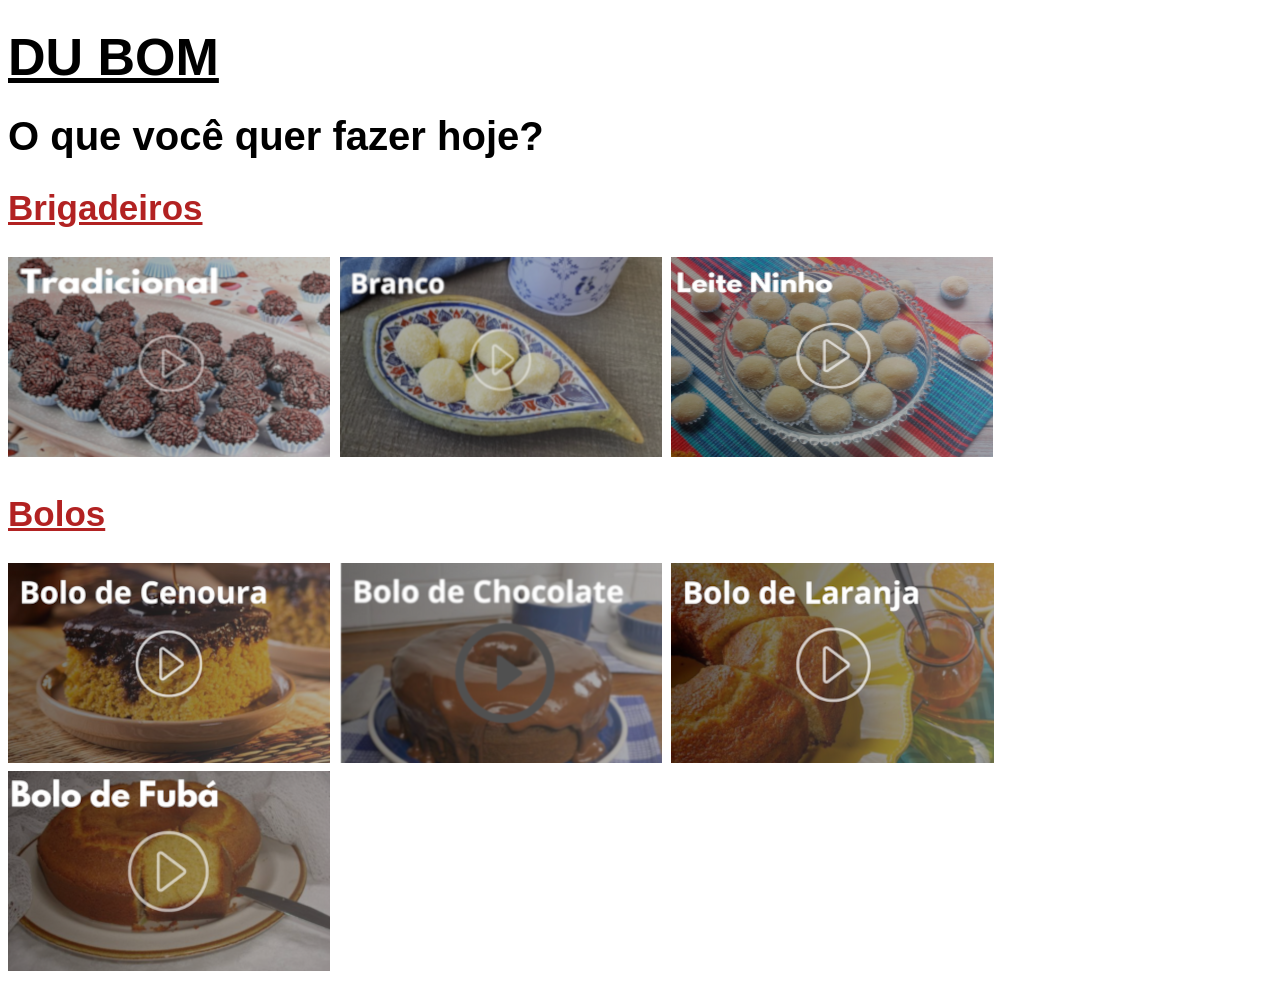
==== index.html @ 70261971 "Colocando o site DuBom no GitHub" ====
<!DOCTYPE html>
<html lang="pt-br">
<head>
    <meta charset="UTF-8">
    <meta name="viewport" content="width=device-width, initial-scale=1.0">
    <link rel="sortcut icon" href="imagens/bolo.ico" type="image/x-ico">
    <title>DU BOM</title>
    <link rel="stylesheet" href="style.css">    
</head>
<body>
    <div id="Cabecalho">
        <h1><ins>DU BOM</ins></h1>
        <h1>O que você quer fazer hoje?</h1>
    </div>
    <div id="Estante_Brigadeiros">
        <h2><a href="brigadeiros/Brigadeiros.html"target="_self" rel="prev">Brigadeiros</a></h2>

        <h2>
            <a href="brigadeiros/Tradicional.html" target="_self" rel="next"><img src="imagens/Tradicional.png" alt="tradicional"></a>
            <a href="brigadeiros/Branco.html" target="_self" rel="next"> <img src="imagens/Branco.png" alt="tradicional"></a>
            <a href="brigadeiros/ninho.html" target="_self" rel="next"> <img src="imagens/Leite Ninho .png"alt="ninho"></a>
        </h2>
    </div>
    <div id="Estante_Bolos">
        <h2><a href="bolos/bolos.html"target="_self" rel="prev">Bolos</a></h2>
    
        <h2>
            <a href="bolos/cenoura.html" target="_self" rel="next"><img src="imagens/Bolo de Cenoura.png" alt="Bolo de Cenoura"></a>
            <a href="bolos/chocolate.html" target="_self" rel="next"> <img src="imagens/Bolo de Chocolate.png" alt="chocolate"></a>
            <a href="bolos/laranja.html" target="_self" rel="next"> <img src="imagens/Bolo de Laranja.png"alt="laranja"></a>
            <a href="bolos/fuba.html" target="_self" rel="next">  <img src="imagens/Bolo de fubá.png"alt="fuba"></a>
        </h2>
    </div>
</body>
</html>
---- style.css ----
@charset "UTF-8";

body {
    font-family: Arial, Helvetica, sans-serif;
}

a {
    color: firebrick;
}

ins {
    font-size: 52px;
}

div {
    width: 80%;
}

p {
    font-size: 25px;
}

li {
    font-size: 25px;
}

h1 {
    font-size: 40px;
}

h2 {
    font-size: 35px;
}

h3 {
    font-size: 30px;
}
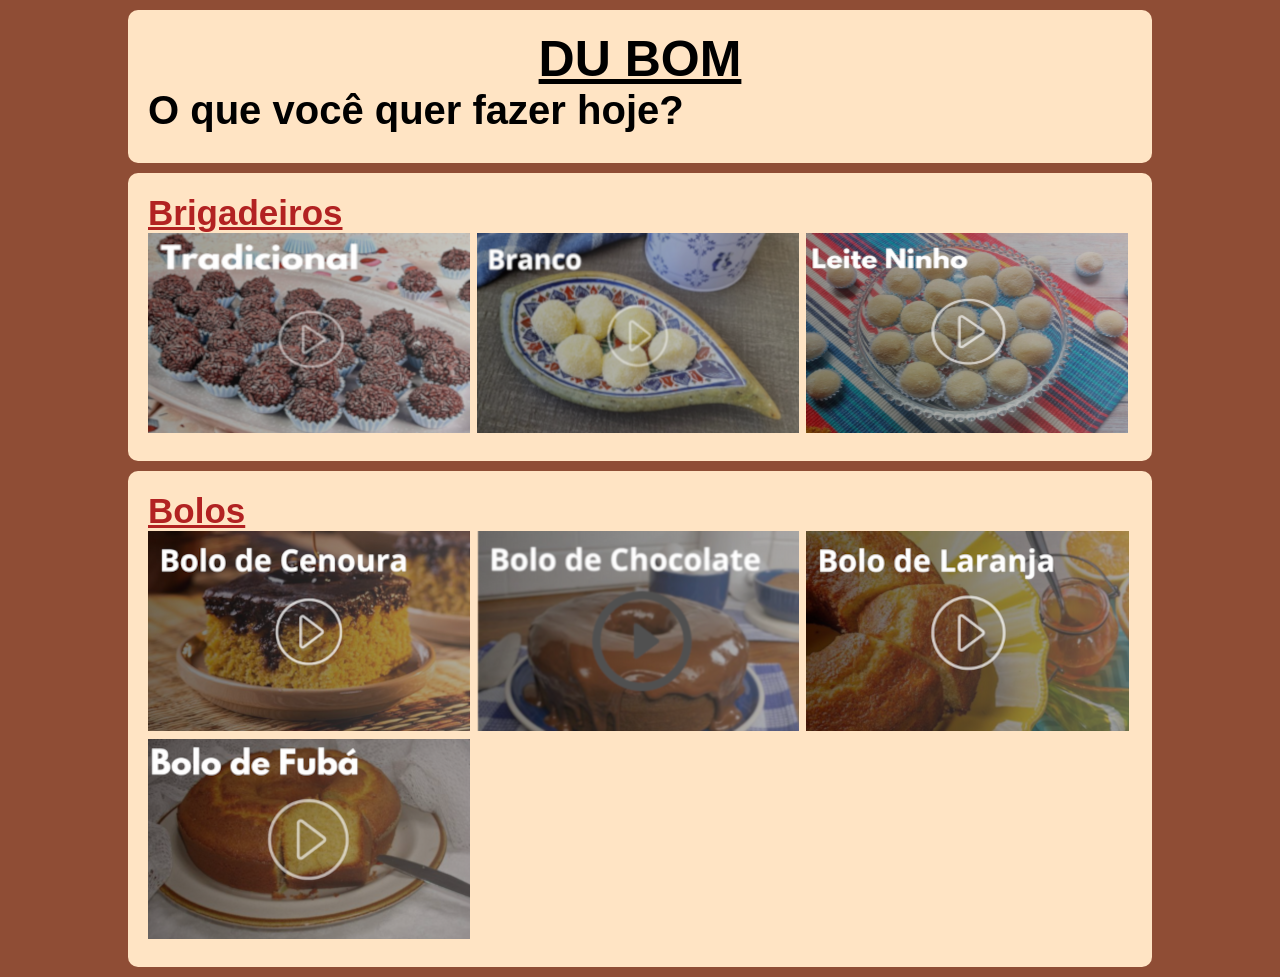
==== commit bcbfcda3: "DuBom v2" ====
--- a/index.html
+++ b/index.html
@@ -5,31 +5,31 @@
     <meta name="viewport" content="width=device-width, initial-scale=1.0">
     <link rel="sortcut icon" href="imagens/bolo.ico" type="image/x-ico">
     <title>DU BOM</title>
-    <link rel="stylesheet" href="style.css">    
+    <link rel="stylesheet" href="css/Estilo_geral.css">    
 </head>
 <body>
     <div id="Cabecalho">
         <h1><ins>DU BOM</ins></h1>
-        <h1>O que você quer fazer hoje?</h1>
+        <h2>O que você quer fazer hoje?</h2>
     </div>
+
     <div id="Estante_Brigadeiros">
-        <h2><a href="brigadeiros/Brigadeiros.html"target="_self" rel="prev">Brigadeiros</a></h2>
+        <h3><a href="brigadeiros/Brigadeiros.html"target="_self" rel="prev">Brigadeiros</a></h3>
 
-        <h2>
-            <a href="brigadeiros/Tradicional.html" target="_self" rel="next"><img src="imagens/Tradicional.png" alt="tradicional"></a>
-            <a href="brigadeiros/Branco.html" target="_self" rel="next"> <img src="imagens/Branco.png" alt="tradicional"></a>
-            <a href="brigadeiros/ninho.html" target="_self" rel="next"> <img src="imagens/Leite Ninho .png"alt="ninho"></a>
-        </h2>
+        <a href="brigadeiros/Tradicional.html" target="_self" rel="next"><img src="imagens/Tradicional.png" alt="tradicional"></a>
+        <a href="brigadeiros/Branco.html" target="_self" rel="next"> <img src="imagens/Branco.png" alt="tradicional"></a>
+        <a href="brigadeiros/ninho.html" target="_self" rel="next"> <img src="imagens/Leite Ninho .png"alt="ninho"></a>
+
     </div>
+    
     <div id="Estante_Bolos">
-        <h2><a href="bolos/bolos.html"target="_self" rel="prev">Bolos</a></h2>
-    
-        <h2>
-            <a href="bolos/cenoura.html" target="_self" rel="next"><img src="imagens/Bolo de Cenoura.png" alt="Bolo de Cenoura"></a>
-            <a href="bolos/chocolate.html" target="_self" rel="next"> <img src="imagens/Bolo de Chocolate.png" alt="chocolate"></a>
-            <a href="bolos/laranja.html" target="_self" rel="next"> <img src="imagens/Bolo de Laranja.png"alt="laranja"></a>
-            <a href="bolos/fuba.html" target="_self" rel="next">  <img src="imagens/Bolo de fubá.png"alt="fuba"></a>
-        </h2>
+        <h3><a href="bolos/bolos.html"target="_self" rel="prev">Bolos</a></h3>
+
+        <a href="bolos/cenoura.html" target="_self" rel="next"><img src="imagens/Bolo de Cenoura.png" alt="Bolo de Cenoura"></a>
+        <a href="bolos/chocolate.html" target="_self" rel="next"> <img src="imagens/Bolo de Chocolate.png" alt="chocolate"></a>
+        <a href="bolos/laranja.html" target="_self" rel="next"> <img src="imagens/Bolo de Laranja.png"alt="laranja"></a>
+        <a href="bolos/fuba.html" target="_self" rel="next">  <img src="imagens/Bolo de fubá.png"alt="fuba"></a>
+
     </div>
 </body>
 </html>
--- a/css/Estilo_geral.css
+++ b/css/Estilo_geral.css
@@ -0,0 +1,58 @@
+@charset "UTF-8";
+
+* {
+    margin: 0;
+    padding: 0;
+    box-sizing: border-box;
+    font-family: Arial, Helvetica, sans-serif;
+    font-size: 25px;
+}
+
+body {
+    background-color: rgb(143, 77, 53);
+}
+
+div{
+    width: 80%;
+    padding: 20px;
+    margin: 10px auto;
+    background-color: bisque;
+    border-radius: 10px;
+}
+
+
+#video {
+    text-align: center;
+}
+
+p, li {
+    font-size: 30px;
+}
+
+ul, ol {
+    padding-left: 25px;
+}
+
+h1 {
+    font-size: 45px;
+    text-align: center;
+    font-family: cursive;
+}
+
+h2 {
+    font-size: 40px;
+    padding-bottom: 10px;
+}
+
+h3 {
+    font-size: 35px;
+}
+
+a {
+    color: firebrick;
+    font-size: 35px;
+}
+
+ins {
+    font-size: 50px;
+}
